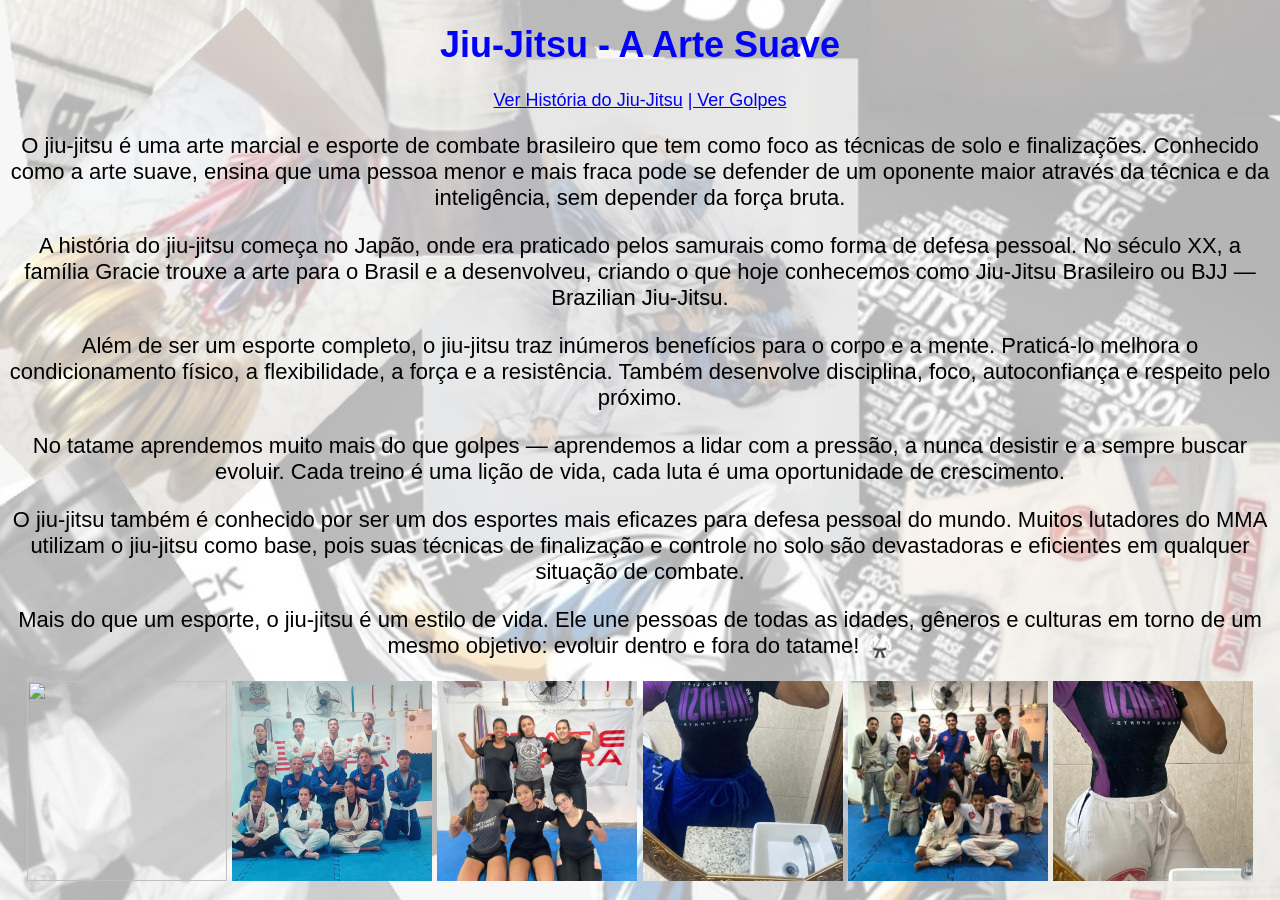
==== index.html @ be3ca6a0 "Add files via upload" ====
<!doctype html>
<html>
    <head>
        <title>Jiu-Jitsu - A Arte Suave</title>
        <style>
            body {
                text-align: center;
                font-family: Arial;
                font-size: 18px;
                background-image: linear-gradient(
                rgba(255,255,255,0.7),
                rgba(255,255,255,0.7)),
                url('fundo.jpg');
                background-size: cover;
                background-attachment: fixed;
                background-position: center bottom;
            }
            h1 {
                color: blue;
            }
            p {
                font-size: 22px;
            }
            img {
                width: 200px;
                height: 200px;
                object-fit: cover;
            }
        </style>
    </head>
    <body>
        <h1>Jiu-Jitsu - A Arte Suave</h1>
        <a href="pag1.html">Ver História do Jiu-Jitsu</a>
        <a href="pag2.html"> | Ver Golpes</a>
        <p>O jiu-jitsu é uma arte marcial e esporte de combate brasileiro que tem como foco as técnicas de solo e finalizações. Conhecido como a arte suave, ensina que uma pessoa menor e mais fraca pode se defender de um oponente maior através da técnica e da inteligência, sem depender da força bruta.</p>
        <p>A história do jiu-jitsu começa no Japão, onde era praticado pelos samurais como forma de defesa pessoal. No século XX, a família Gracie trouxe a arte para o Brasil e a desenvolveu, criando o que hoje conhecemos como Jiu-Jitsu Brasileiro ou BJJ — Brazilian Jiu-Jitsu.</p>
        <p>Além de ser um esporte completo, o jiu-jitsu traz inúmeros benefícios para o corpo e a mente. Praticá-lo melhora o condicionamento físico, a flexibilidade, a força e a resistência. Também desenvolve disciplina, foco, autoconfiança e respeito pelo próximo.</p>
        <p>No tatame aprendemos muito mais do que golpes — aprendemos a lidar com a pressão, a nunca desistir e a sempre buscar evoluir. Cada treino é uma lição de vida, cada luta é uma oportunidade de crescimento.</p>
        <p>O jiu-jitsu também é conhecido por ser um dos esportes mais eficazes para defesa pessoal do mundo. Muitos lutadores do MMA utilizam o jiu-jitsu como base, pois suas técnicas de finalização e controle no solo são devastadoras e eficientes em qualquer situação de combate.</p>
        <p>Mais do que um esporte, o jiu-jitsu é um estilo de vida. Ele une pessoas de todas as idades, gêneros e culturas em torno de um mesmo objetivo: evoluir dentro e fora do tatame! 🥋</p>
        <img src="foto1.JPG">
        <img src="foto2.jpg">
        <img src="foto3.jpg">
        <img src="foto4.jpg">
        <img src="foto5.jpg">
        <img src="foto6.jpg">
    </body>
</html>
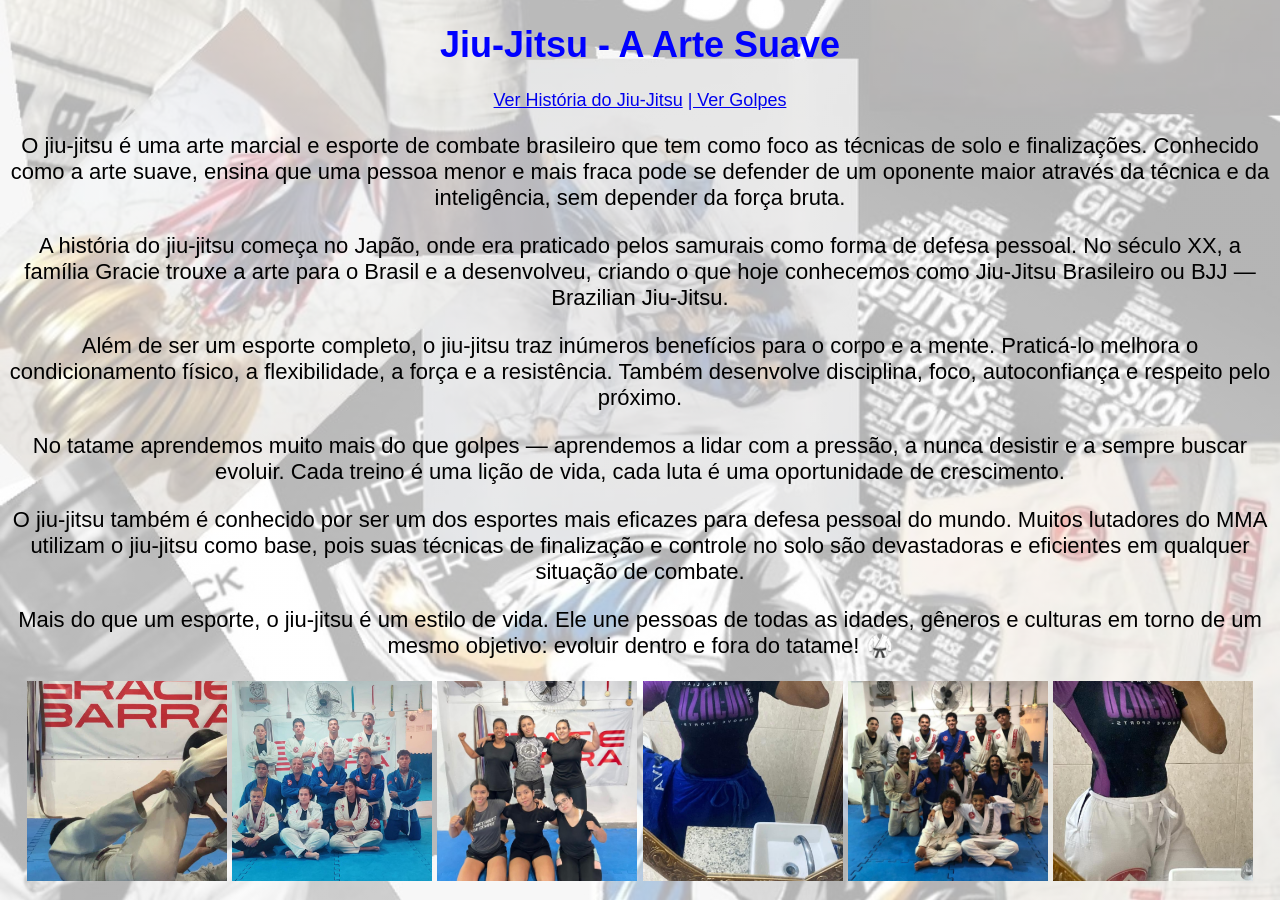
==== commit 12e47900: "Fix HTML character encoding issues" ====
--- a/index.html
+++ b/index.html
@@ -38,11 +38,11 @@
         <p>No tatame aprendemos muito mais do que golpes — aprendemos a lidar com a pressão, a nunca desistir e a sempre buscar evoluir. Cada treino é uma lição de vida, cada luta é uma oportunidade de crescimento.</p>
         <p>O jiu-jitsu também é conhecido por ser um dos esportes mais eficazes para defesa pessoal do mundo. Muitos lutadores do MMA utilizam o jiu-jitsu como base, pois suas técnicas de finalização e controle no solo são devastadoras e eficientes em qualquer situação de combate.</p>
         <p>Mais do que um esporte, o jiu-jitsu é um estilo de vida. Ele une pessoas de todas as idades, gêneros e culturas em torno de um mesmo objetivo: evoluir dentro e fora do tatame! 🥋</p>
-        <img src="foto1.JPG">
+        <img src="foto1.jpg">
         <img src="foto2.jpg">
         <img src="foto3.jpg">
         <img src="foto4.jpg">
         <img src="foto5.jpg">
         <img src="foto6.jpg">
     </body>
-</html>+</html>
